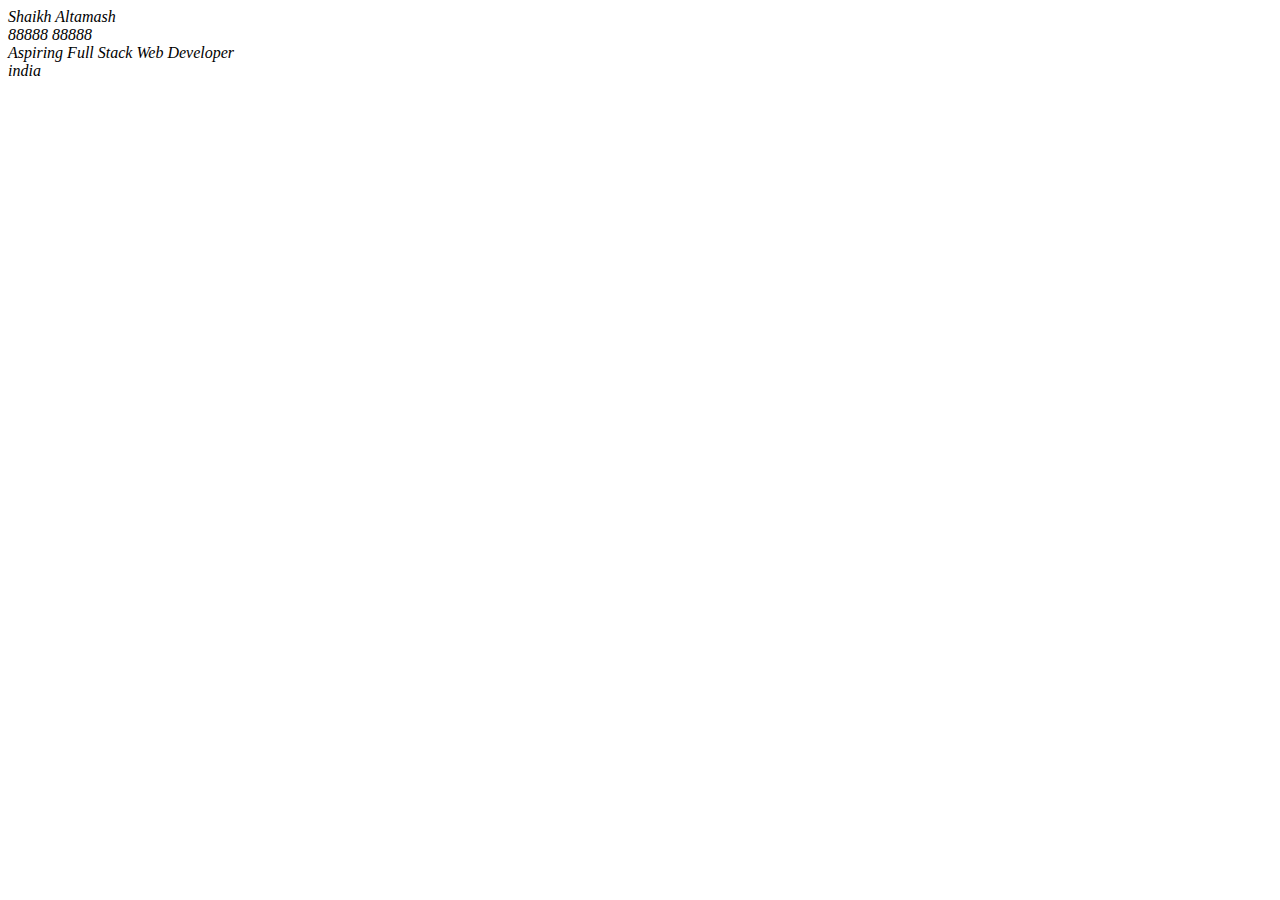
==== contact.html @ 04691d06 "Add files via upload" ====
<!DOCTYPE html>
<html lang="en">
<head>
    <link rel="stylesheet" href="index.css">

    <meta charset="UTF-8">
    <title>Page title</title>
</head>
<body>
<address>
    Shaikh Altamash<br>
    88888 88888 <br>
    Aspiring Full Stack Web Developer<br>
    india
</address>
</body>
</html>
---- index.css ----
img{

width: 150px;
height: 150px;
    border-radius: 50%;
}
ul li{
    list-style-type: square;
} 
ul li a{
    text-decoration: none;
    color: black;
    font-size: 1.5em;
}
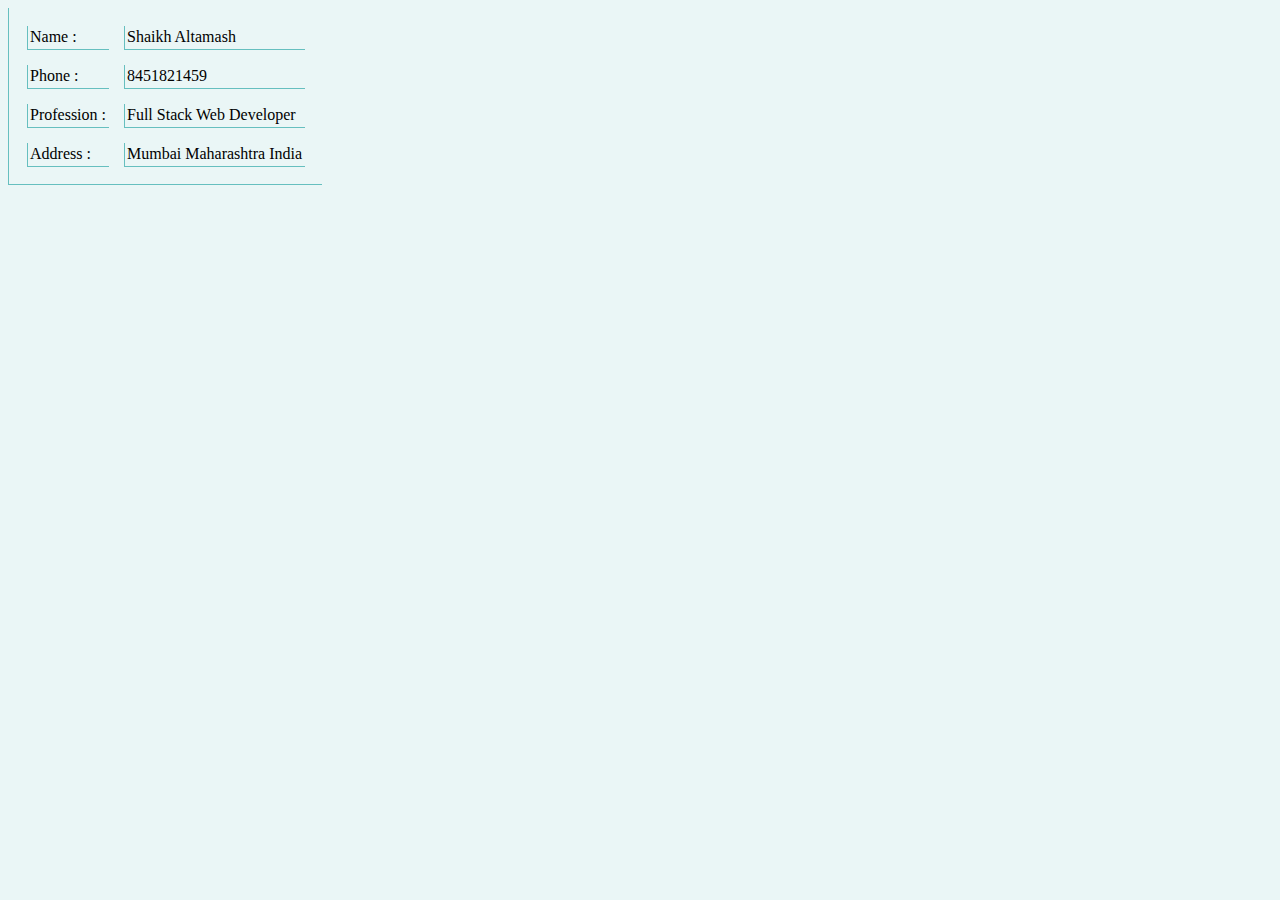
==== commit 0847167a: "Add files via upload" ====
--- a/contact.html
+++ b/contact.html
@@ -4,15 +4,37 @@
     <link rel="stylesheet" href="index.css">
 
     <meta charset="UTF-8">
-    <title>Page title</title>
+    <title>Contact Us </title>
+    <style>
+        table ,td{
+            border-bottom: 1px solid #66bfbf;
+            padding: 2.5px;
+            border-left: 1px solid #66bfbf;
+            
+        }
+        
+    </style>
 </head>
 <body>
-<address>
-    Shaikh Altamash<br>
-    88888 88888 <br>
-    Aspiring Full Stack Web Developer<br>
-    india
-</address>
+<table cellspacing="15px" >
+    <tr >
+        <td>Name :</td>
+        <td>Shaikh Altamash</td>
+    </tr>
+    <tr>
+        <td>Phone :</td>
+        <td>8451821459</td>
+    </tr>
+    <tr>
+        <td>Profession :</td>
+        <td>Full Stack Web Developer </td>
+    </tr>
+    <tr>
+        <td>Address :</td>
+        <td>Mumbai Maharashtra India </td>
+    </tr>
+</table>
+
 </body>
 </html>
 
--- a/index.css
+++ b/index.css
@@ -1,3 +1,6 @@
+body{
+   background-color: #EAF6F6;
+}
 img{
 
 width: 150px;
@@ -12,3 +15,21 @@
     color: black;
     font-size: 1.5em;
 }              
+hr{
+border-style: none;
+  border-top:5px dotted #66bfbf ;
+ width: 10%;
+ 
+ 
+}
+h1 , h2 , h3{
+    color: #66bfbf;
+}
+
+radius: 22px;
+    border-radius: 22px;
+ 
+}
+h1 , h2 , h3{
+    color: #66bfbf;
+}
